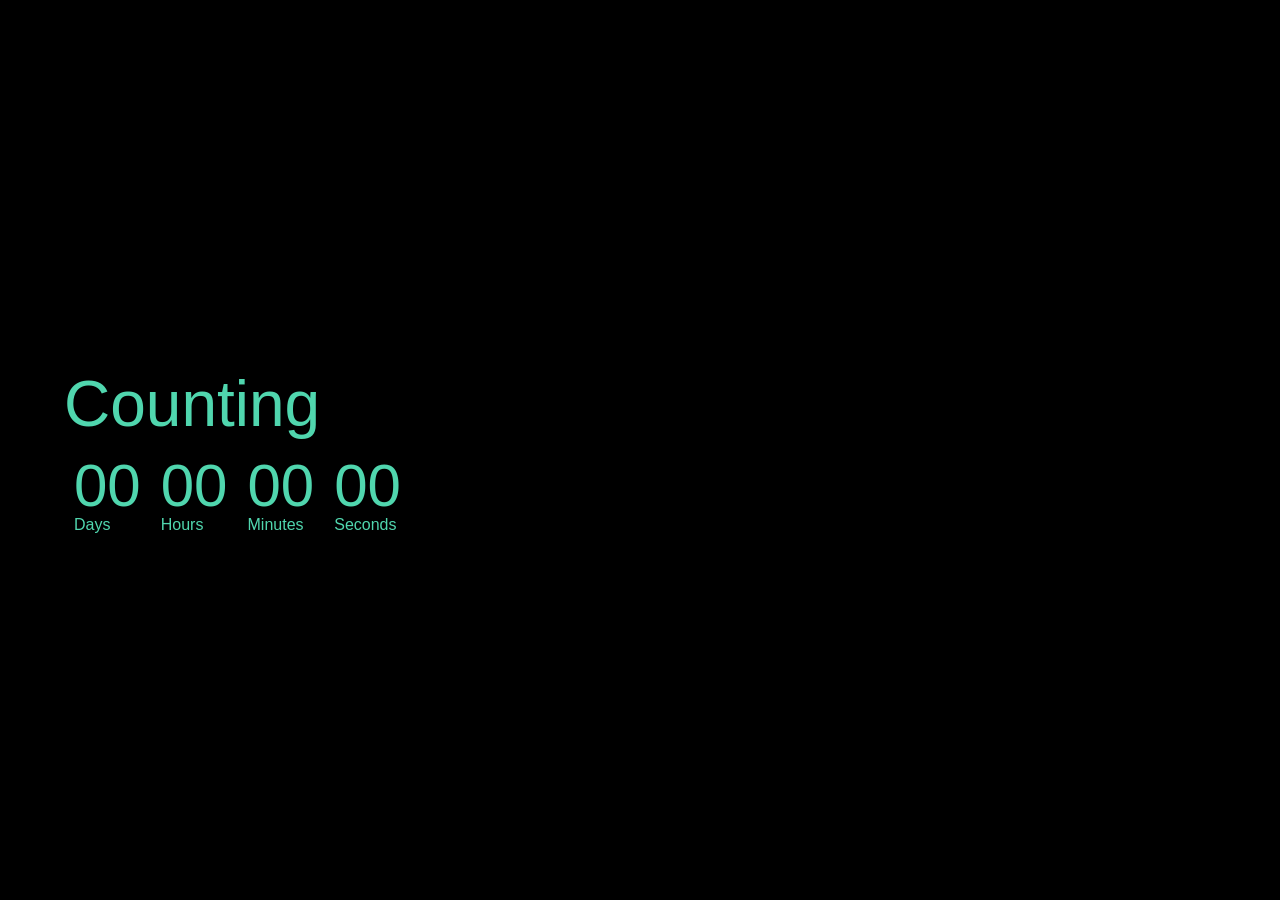
==== index.html @ ef0fb86e "Update and rename count.html to index.html" ====
<!DOCTYPE html>
<html lang="en">
<head>
    <meta charset="UTF-8">
    <meta name="viewport" content="width=device-width, initial-scale=1.0">
    <title>CountDown</title>
    <link rel="stylesheet" href="style.css">
</head>
<body>
    <div class="container">
        <div class="content">
            <h1>Counting</h1>
            <div class="launch-time">
                <div>
                    <p id="days">00</p>
                    <span>Days</span>
                </div>
                <div>
                    <p id="hours">00</p>
                    <span>Hours</span>
                </div>
                <div>
                    <p id="minutes">00</p>
                    <span>Minutes</span>
                </div>
                <div>
                    <p id="seconds">00</p>
                    <span>Seconds</span>
                </div>
            </div>
        </div>
    </div>
    <script>
        var CountDownDate = new Date("Jan 20, 2024 19:35:00").getTime();
        var x = setInterval(function () {
            var now = new Date().getTime();
            var distance = CountDownDate - now;
            var days = Math.floor(distance / (1000 * 60 * 60 * 24));
            var hours = Math.floor((distance % (1000 * 60 * 60 * 24)) / (1000 * 60 * 60));
            var minutes = Math.floor((distance % (1000 * 60 * 60)) / (1000 * 60));
            var seconds = Math.floor((distance % (1000 * 60)) / 1000);

            // Update the displayed values
            document.getElementById("days").innerHTML = formatTime(days);
            document.getElementById("hours").innerHTML = formatTime(hours);
            document.getElementById("minutes").innerHTML = formatTime(minutes);
            document.getElementById("seconds").innerHTML = formatTime(seconds);

            if (distance < 0) {
                clearInterval(x);
                document.getElementById("days").innerHTML = "00";
                document.getElementById("hours").innerHTML = "00";
                document.getElementById("minutes").innerHTML = "00";
                document.getElementById("seconds").innerHTML = "00";
            }
        }, 1000);

        // Helper function to format time values with leading zeros
        function formatTime(time) {
            return time < 10 ? "0" + time : time;
        }
    </script>
</body>
</html>
---- style.css ----
*
{
	margin:0;
	padding: 0;
	font-family: 'poppins',sans-serif;
	box-sizing: border-box;
}
.container{
	width:100vw;
	height:100vh;
	background-image: url(./Untitled.png);
	background-position: center;
	background-size: cover;
	padding: 0 5%;
	position: relative;

}
.content{
	top:50%;
	position: absolute;
	transform: translateY(-50%);
	color:#50d6ae;
	

}
.content h1{
	font-size:64px;
	font-weight:500;
}
.launch-time{
	display:flex;
}
.launch-time div{
	flex-basis:100px ;
}
.launch-time div p{
	font-size:60px;
	margin-bottom:-14px;
	padding:10px;
}
.launch-time span{
	padding:10px;
}
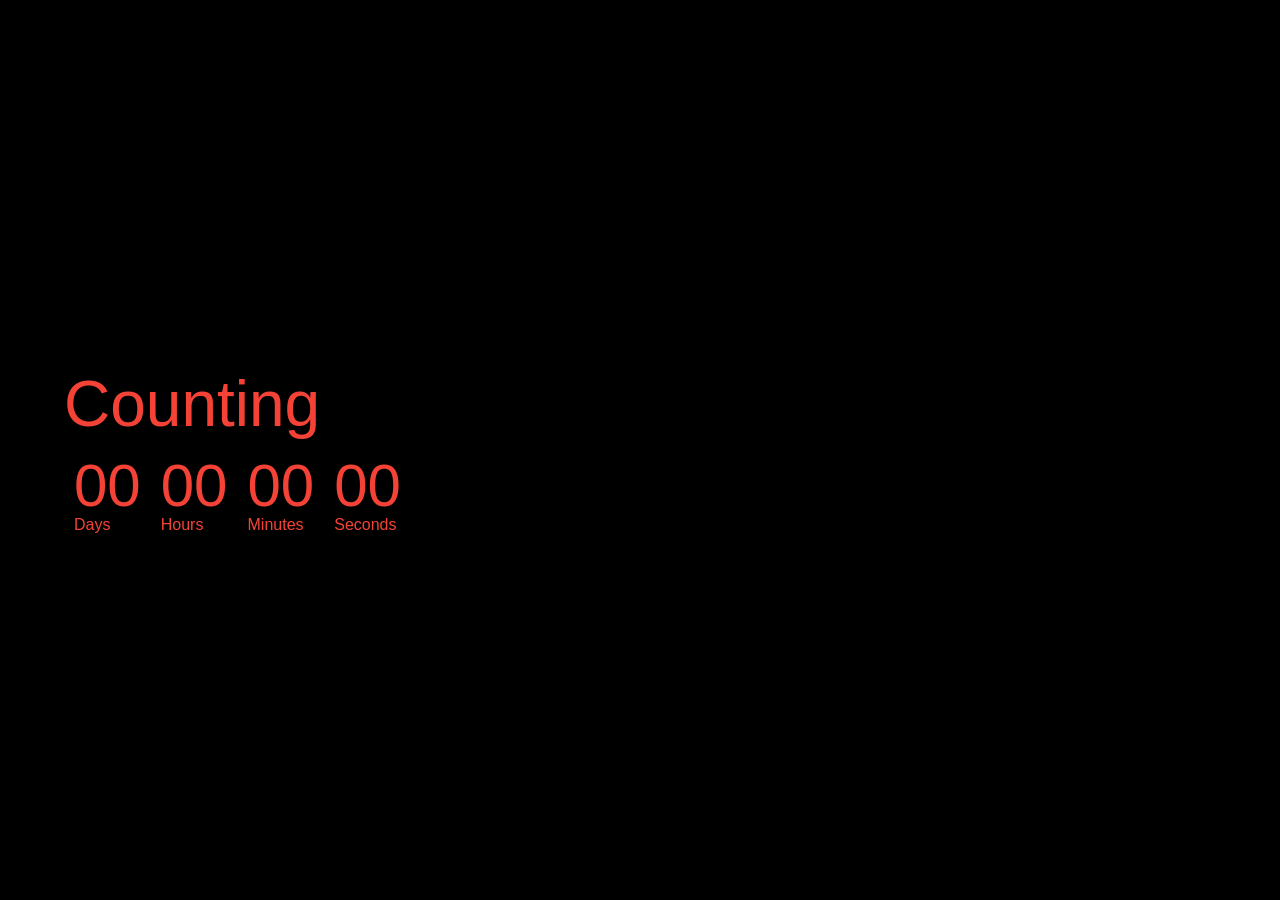
==== commit 4010e3d9: "Update index.html" ====
--- a/index.html
+++ b/index.html
@@ -9,7 +9,7 @@
 <body>
     <div class="container">
         <div class="content">
-            <h1>Counting</h1>
+            <div class="ring"><h1>Counting</h1></div>
             <div class="launch-time">
                 <div>
                     <p id="days">00</p>
--- a/style.css
+++ b/style.css
@@ -19,7 +19,7 @@
 	top:50%;
 	position: absolute;
 	transform: translateY(-50%);
-	color:#50d6ae;
+	color:#F44336;
 	
 
 }
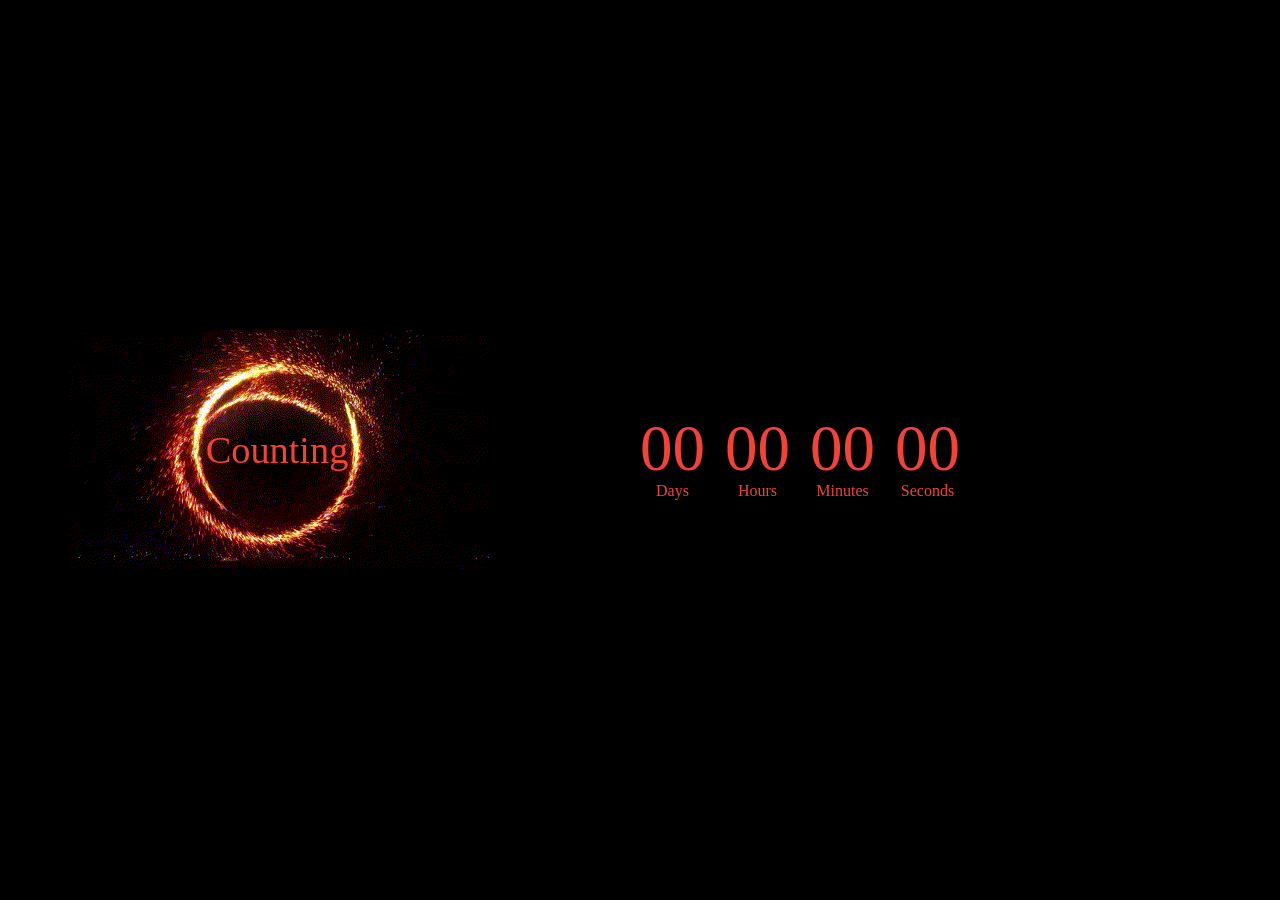
==== commit a123bc70: "Update index.html" ====
--- a/index.html
+++ b/index.html
@@ -9,7 +9,10 @@
 <body>
     <div class="container">
         <div class="content">
-            <div class="ring"><h1>Counting</h1></div>
+            <div class="ring">
+                <img src="./svg.gif" alt="">
+                <h1 id="countingText">Counting</h1>
+            </div>
             <div class="launch-time">
                 <div>
                     <p id="days">00</p>
@@ -46,6 +49,11 @@
             document.getElementById("minutes").innerHTML = formatTime(minutes);
             document.getElementById("seconds").innerHTML = formatTime(seconds);
 
+            // Update the font size based on the width of the ring
+            var ringWidth = document.querySelector('.ring').offsetWidth;
+            var fontSize = ringWidth * 0.09// Adjust the factor as needed
+            document.getElementById("countingText").style.fontSize = fontSize + 'px';
+
             if (distance < 0) {
                 clearInterval(x);
                 document.getElementById("days").innerHTML = "00";
--- a/style.css
+++ b/style.css
@@ -1,43 +1,94 @@
-*
-{
-	margin:0;
-	padding: 0;
-	font-family: 'poppins',sans-serif;
-	box-sizing: border-box;
+* {
+    margin: 0;
+    padding: 0;
+    font-family: myFont;
+    src: url(./Dragonlord_PERSONAL_USE_ONLY.otf);
 }
-.container{
-	width:100vw;
-	height:100vh;
-	background-image: url(./Untitled.png);
-	background-position: center;
-	background-size: cover;
-	padding: 0 5%;
-	position: relative;
 
+.container {
+    width: 100vw;
+    height: 100vh;
+    background-image: url(./Untitled.png);
+    background-position: center;
+    background-size: cover;
+    padding: 0 5%;
+    position: relative;
+    text-align: center;
 }
-.content{
-	top:50%;
-	position: absolute;
-	transform: translateY(-50%);
-	color:#F44336;
+
+.content {
+    top: 50%;
+    position: absolute;
+    transform: translateY(-50%);
+    color: #F44336;
+    display: flex;
+    flex-direction: row;
+    align-items: center; /* Center the content horizontally */
+}
+
+
+
+.launch-time {
+    display: flex;
+    padding-left: 140px; /* Adjust as needed */
+}
+
+.launch-time div {
+    flex-basis: 100px;
+}
+
+.launch-time div p {
+    font-size: 65px;
+    margin-bottom: -14px;
+    padding: 10px;
+}
+
+.launch-time span {
+    padding: 10px;
+}
+@media only screen and (max-width: 600px) {
+    .content {
+        flex-direction: column;
+    }
+
+    .launch-time {
+        padding-left: 0;
+    }
+
+    .launch-time div {
+        flex-basis: auto;
+        margin-bottom: 10px;
+    }
+	.launch-time div p {
+		font-size: 30px;
+		margin-bottom: -14px;
+		padding: 10px;
+	}
+
+    .ring h1 {
+        padding-top: 20px;
+    }
+}
+.ring {
+    display: flex;
+    justify-content: center;
+    align-items: center;
+    position: relative;
 	
+	
+	}
 
+.ring img {
+	
+	
 }
-.content h1{
-	font-size:64px;
-	font-weight:500;
+
+.ring h1 {
+    position: absolute;
+    font-size: 60px;
+    font-weight: 500;
+    margin: 0;
+    top: 50%;
+    left: 50%;
+    transform: translate(-50%, -50%);
 }
-.launch-time{
-	display:flex;
-}
-.launch-time div{
-	flex-basis:100px ;
-}
-.launch-time div p{
-	font-size:60px;
-	margin-bottom:-14px;
-	padding:10px;
-}
-.launch-time span{
-	padding:10px;
-}
